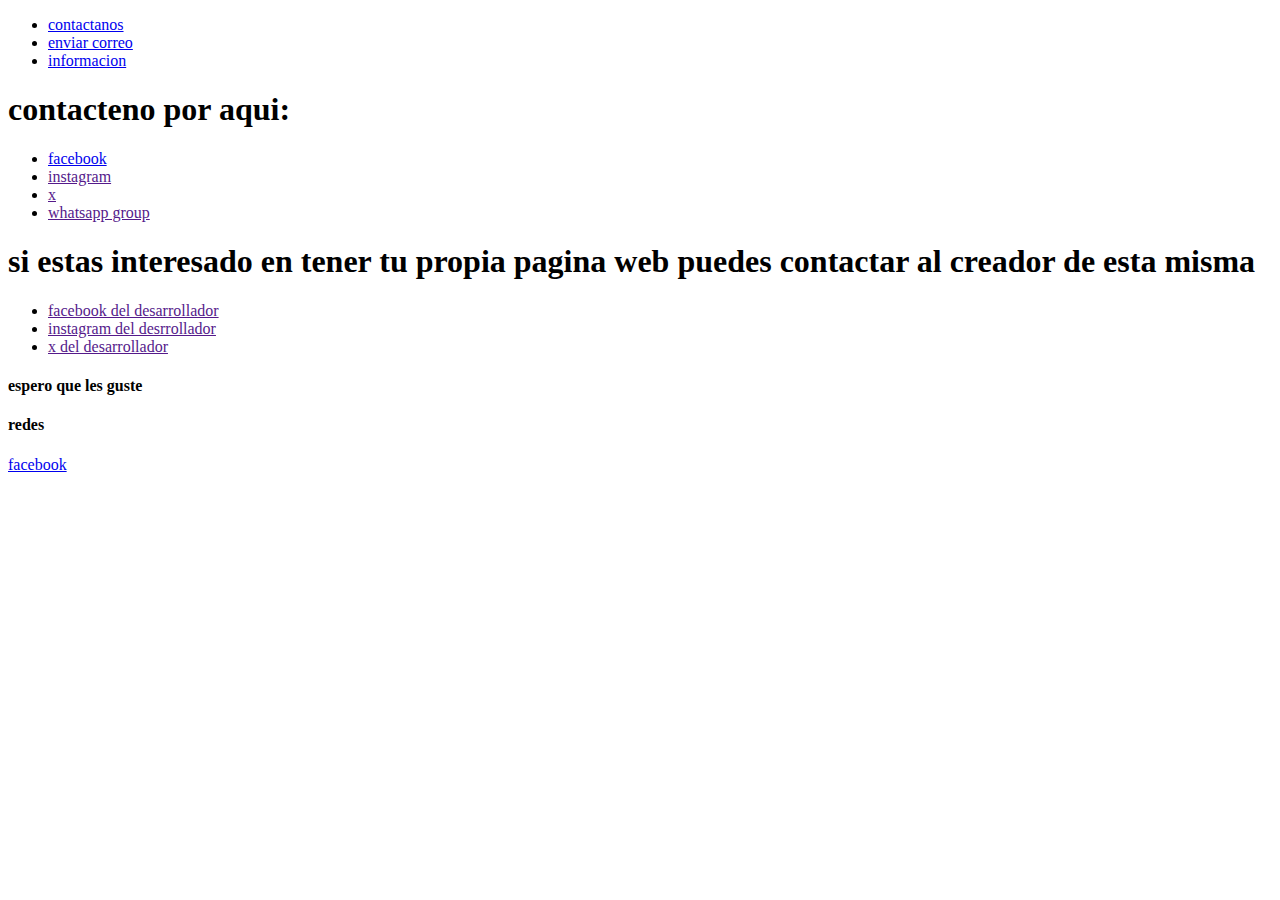
==== contactanos.html @ c2dc1fa8 "Add files via upload" ====
<!DOCTYPE html>
<html>
<head>
	<title>radio web</title>
	<meta charset="utf-8">
	<meta name="keywords" content="radio, radioweb, comuna, juan camejo, francisca duarte, ">
	<meta name="description" content="radio comuna juan camejo es una radio de la comuna ">
	<meta name="author" content="jake valer">
</head>
<body>
    <header>
    	<nav>
    		<ul>
    			<li><a href="contactos.html">contactanos</a></li>
    			<li><a href="quejas.html">enviar correo</a></li>
    			<li><a href="informacion.html">informacion</a></li>
    		</ul>
    	</nav>
    <article>
        <h1>contacteno por aqui:</h1>
        <ul>
            <li><a href="jklj">facebook</a></li>
            <li><a href="">instagram</a></li>
            <li><a href="">x</a></li>
            <li><a href="">whatsapp group</a></li>
        </ul>
        <h1>si estas interesado en tener tu propia pagina web puedes contactar al creador de esta misma</h1>   
        <ul>
            <li><a href="">facebook del desarrollador</a></li>  
            <li><a href="">instagram del desrrollador</a></li>
            <li><a href="">x del desarrollador</a></li> 
        </ul>
    </article>
    <footer>
    	<h4>espero que les guste</h4>
    	<h4>redes</h4>
    	<a href="https://www.facebook.com/">facebook</a>
    </footer>
</body>	
</html>
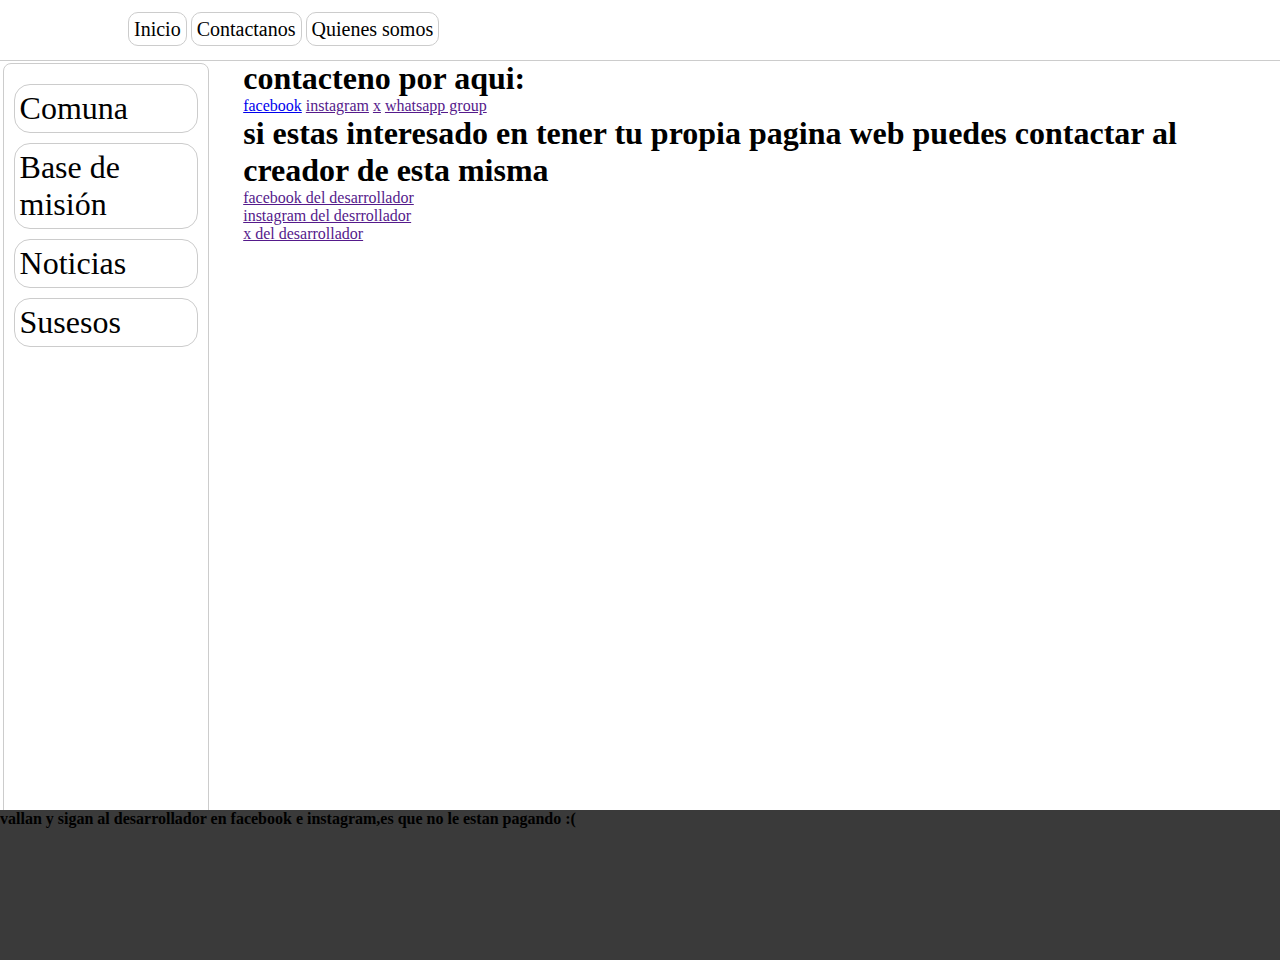
==== commit c8c26683: "Add files via upload" ====
--- a/contactanos.html
+++ b/contactanos.html
@@ -6,35 +6,45 @@
 	<meta name="keywords" content="radio, radioweb, comuna, juan camejo, francisca duarte, ">
 	<meta name="description" content="radio comuna juan camejo es una radio de la comuna ">
 	<meta name="author" content="jake valer">
+    <link rel="stylesheet" type="text/css" href="style-general.css">
 </head>
 <body>
     <header>
-    	<nav>
-    		<ul>
-    			<li><a href="contactos.html">contactanos</a></li>
-    			<li><a href="quejas.html">enviar correo</a></li>
-    			<li><a href="informacion.html">informacion</a></li>
-    		</ul>
-    	</nav>
+        <div class="a">
+        <a href="index.html" class="c">Inicio</a>
+        <a href="contactanos.html" class="d">Contactanos</a>
+        <a href="creditos.html" class="e">Quienes somos </a>
+        </div>  
+    </header>
+<nav>
+    <div class="f">
+    <a href="comuna.html" class="f-a">Comuna</a>
+    <a href="base de mision" class="f-b">Base de misión</a>
+    <a href="noticias" class="f-c">Noticias</a>
+    <a href="susesos" class="f-d">Susesos</a>
+    </div>
+</nav>     
     <article>
-        <h1>contacteno por aqui:</h1>
-        <ul>
-            <li><a href="jklj">facebook</a></li>
-            <li><a href="">instagram</a></li>
-            <li><a href="">x</a></li>
-            <li><a href="">whatsapp group</a></li>
-        </ul>
-        <h1>si estas interesado en tener tu propia pagina web puedes contactar al creador de esta misma</h1>   
-        <ul>
-            <li><a href="">facebook del desarrollador</a></li>  
-            <li><a href="">instagram del desrrollador</a></li>
-            <li><a href="">x del desarrollador</a></li> 
-        </ul>
+        <div class="g">
+<h1>contacteno por aqui:</h1>
+<a href="jklj">facebook</a>
+<a href="">instagram</a>
+<a href="">x</a>
+<a href="">whatsapp group</a>
+
+        
+<h1>si estas interesado en tener tu propia pagina web puedes contactar al creador de esta misma</h1> 
+<a href="">facebook del desarrollador</a> <br>
+<a href="">instagram del desrrollador</a> <br>
+<a href="">x del desarrollador</a> <br>
+<audio></audio>
+</div>
     </article>
     <footer>
-    	<h4>espero que les guste</h4>
-    	<h4>redes</h4>
-    	<a href="https://www.facebook.com/">facebook</a>
+    <div class="h">
+    	<h4>vallan y sigan al desarrollador en facebook e instagram,es que no le estan pagando :(</h4>
+    </div>
+
     </footer>
 </body>	
 </html>--- a/style-general.css
+++ b/style-general.css
@@ -0,0 +1,176 @@
+*{
+	margin: 0;
+}
+.a{
+	margin-top: -60px; 
+	width: 100vw;
+	height: 60px;
+	background-color:#ffffff;
+	box-sizing: content-box;
+	border-bottom: 1px solid #cccccc;
+    position: fixed;
+    z-index: 100;
+}
+
+
+.c {
+	border-radius: 0.5em;
+		border: 1px solid #cccccc;
+            background-color: #ffffff; /* Color de fondo */
+            padding: 5px; /* Espaciado interno */
+            text-decoration: none; /* Quitar subrayado */
+            color: black; /* Color del texto */
+            
+        }
+
+.c:hover {
+            background-color: #C8553D; /* Color de fondo al pasar el */
+}
+
+.c {
+	
+  font-size: 20px;
+  display: inline;
+  position: relative;
+  left: 10%;
+  top: 30%;
+  transform: translateX(-90%);
+  transform: translateY(-70%);
+}
+
+.d {
+	border-radius: 0.5em;
+		border: 1px solid #cccccc;
+    background-color: #ffffff; /* Color de fondo */
+    padding: 5px; /* Espaciado interno */
+    text-decoration: none; /* Quitar subrayado */
+    color: black; /* Color del texto */
+        }
+
+.d:hover {
+            background-color: #C8553D; /* Color de fondo al pasar el */
+}
+.d {
+  font-size: 20px;
+  display: inline;
+  position: relative;
+  left: 10%;
+  top: 30%;
+  transform: translateX(-90%);
+  transform: translateY(-70%);
+}
+.e {
+	border-radius: 0.5em;
+		border: 1px solid #cccccc;
+    background-color: #ffffff; /* Color de fondo */
+    padding: 5px; /* Espaciado interno */
+    text-decoration: none; /* Quitar subrayado */
+    color: black; /* Color del texto */
+        }
+
+.e:hover {
+            background-color: #cccccc; /* Color de fondo al pasar el */
+}
+.e {
+ font-size: 20px;
+  display: inline;
+  position: relative;
+  left: 10%;
+  top: 30%;
+  transform: translateX(-90%);
+  transform: translateY(-70%);
+  }
+
+.f {
+	border: 1px solid #cccccc;
+	position: fixed;
+	margin: .2vw;
+	background-color: #ffffff;
+	box-sizing: content-box;
+	width: 16vw;
+	height:100vh;
+	border-radius: .5EM;
+}
+
+.f-a{
+	border: 1px solid #cccccc;
+	position: relative;
+	top:20px;
+font-size: 2.5vw;
+    border-radius: 0.5em;
+    background-color: #ffffff; /* Color de fondo */
+    padding: 5px; /* Espaciado interno */
+    text-decoration: none; /* Quitar subrayado */
+    color: black; /* Color del texto */
+    display: block;
+      margin: 0px 10px 0px 10px;
+        }
+
+.f-a:hover {
+            background-color: #C8553D; /* Color de fondo al pasar el */  }
+.f-b{
+	border: 1px solid #cccccc;
+	position: relative;
+	top:30px;
+	font-size: 2.5vw;
+    border-radius: 0.5em;
+    background-color: #ffffff; /* Color de fondo */
+    padding: 5px; /* Espaciado interno */
+    text-decoration: none; /* Quitar subrayado */
+    color: black; /* Color del texto */
+    display: block;
+    margin: 0px 10px 0px 10px;
+        }
+
+.f-b:hover {
+            background-color: #C8553D; /* Color de fondo al pasar el */  }
+
+.f-c{
+	border: 1px solid #cccccc;
+	position: relative;
+	top:40px;
+	font-size: 2.5vw;
+    border-radius: 0.5em;
+    background-color: #ffffff; /* Color de fondo */
+    padding: 5px; /* Espaciado interno */
+    text-decoration: none; /* Quitar subrayado */
+    color: black; /* Color del texto */
+    display: block;
+    margin: 0px 10px 0px 10px;
+        }
+
+.f-c:hover {
+            background-color: #C8553D; /* Color de fondo al pasar el */  }
+.f-d{
+	border: 1px solid #cccccc;
+	position: relative;
+	top:50px;
+	font-size: 2.5vw;
+    border-radius: 0.5em;
+    background-color: #ffffff; /* Color de fondo */
+    padding: 5px; /* Espaciado interno */
+    text-decoration: none; /* Quitar subrayado */
+    color: black; /* Color del texto */
+    display: block;
+    margin: 0px 10px 0px 10px;
+        }
+
+.f-d:hover {
+            background-color: #C8553D; /* Color de fondo al pasar el */  }
+.g{
+	padding-left: 19vw; 
+}
+ body{
+ 	padding-top: 60px;
+ }
+ .h{
+ 	width: 100vw;
+ 	height: 150px;
+    background-color: #3A3A3A;
+    position: absolute;
+    top: 90vh;
+
+ }
+
+
+
